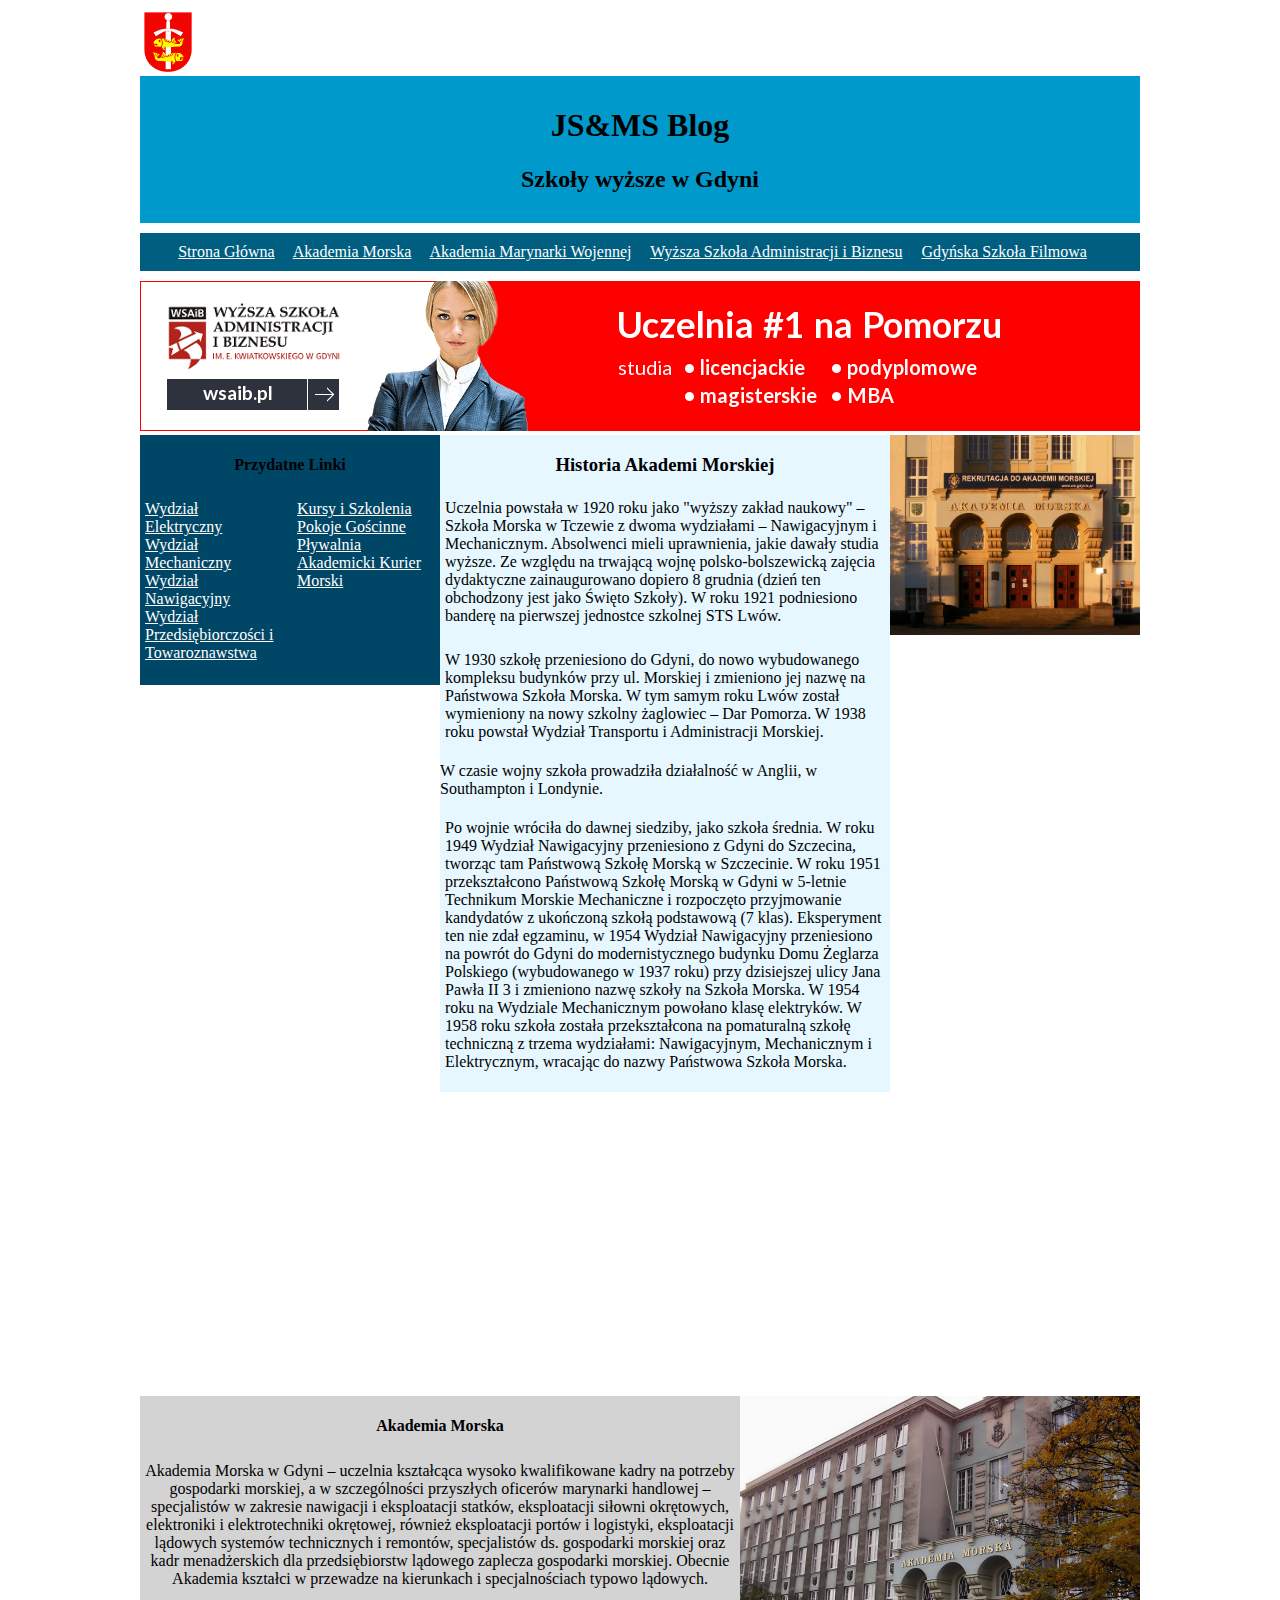
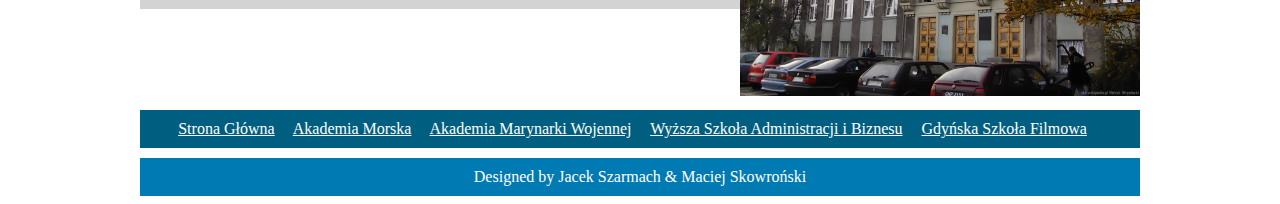
==== am.html @ 20e0ab1c "Add files via upload" ====
<!DOCTYPE html>
<html lang="pl">
<head>
  <meta charset="utf-8" />
  <title>Szablon strony</title>
  <meta name="description" content="Podstawowy szablon strony w HTML5!" />
  <meta name="keywords" content="strona, szablon, tagi, tag, podstawowa, html5" />
  <meta http-equiv="X-UA-Compatible" content="IE=edge,chrome=1" />
  
  <link rel="stylesheet" href="style.css" type="text/css" />

</head>

<body>  
  <div id="container">
  
	<div id="logo">
	<img class="herb" src="img/logo.png" alt="Herb Gdyni" />
	</div>
	
	  <div id="temat">
	  <h1>JS&MS Blog</h1>
	  <h2>Szkoły wyższe w Gdyni</h2>
	  </div>
	
	     <div id="menu">
	       <a href="index.html" title="Strona Główna">Strona Główna</a>  
	       <a href="am.html" title="Akademia Morska w Gdyni">Akademia Morska</a>
	       <a href="amw.html" title="Akademia Marynarki Wojennej im. Bohaterów Westerplatte">Akademia Marynarki Wojennej</a>
	       <a href="wsaib.html" title="Wyższa Szkoła Administracji i Biznesu im. E. Kwiatkowskiego w Gdyni">Wyższa Szkoła Administracji i Biznesu</a>
	       <a href="gsf.html" title="Gdyńska Szkoła Filmowa">Gdyńska Szkoła Filmowa</a>
	  
	     </div>
	  
	     <div id="baner">
		   <a href="https://wsaib.pl/" title="Wyższa Szkoła Administracji i Biznesu"><img class="baner" src="img/baner.gif" alt="" /></a>
	     </div>
		 
		<div id="boxy">
		  <div id="box1pod">
		    <h4>Przydatne Linki</h4>
		     <div id="linki1">
			  
			    <a href="http://we.am.gdynia.pl/" title="">Wydział Elektryczny</a> <br>
			    <a href="http://wm.am.gdynia.pl/" title="">Wydział Mechaniczny</a> <br>
			    <a href="http://wn.am.gdynia.pl/" title="">Wydział Nawigacyjny</a> <br>
			    <a href="http://wpit.am.gdynia.pl/" title="">Wydział Przedsiębiorczości i Towaroznawstwa</a> <br>
			  
		     </div>
			
			 <div id="linki2">
			   
			   <a href="http://www.am.gdynia.pl/kursy-i-szkolenia" title="" target="_blank">Kursy i Szkolenia</a> <br>
			   <a href="http://www.akademiki.am.gdynia.pl/" title="" target="_blank">Pokoje Gościnne</a> <br>
			   <a href="http://www.am.gdynia.pl/basen" title="" target="_blank">Pływalnia</a> <br>
			   <a href="http://www.am.gdynia.pl/akm" title="" target="_blank">Akademicki Kurier Morski</a> <br>
			 </div>
		
		  </div>
		
		  <div id="box2pod">
		    <h3>Historia Akademi Morskiej</h3>
			<p>Uczelnia powstała w 1920 roku jako "wyższy zakład naukowy" – Szkoła Morska w Tczewie z dwoma wydziałami – Nawigacyjnym i Mechanicznym. Absolwenci mieli uprawnienia, jakie dawały studia wyższe. Ze względu na trwającą wojnę polsko-bolszewicką zajęcia dydaktyczne zainaugurowano dopiero 8 grudnia (dzień ten obchodzony jest jako Święto Szkoły). W roku 1921 podniesiono banderę na pierwszej jednostce szkolnej STS Lwów.</p>
			<p>W 1930 szkołę przeniesiono do Gdyni, do nowo wybudowanego kompleksu budynków przy ul. Morskiej i zmieniono jej nazwę na Państwowa Szkoła Morska. W tym samym roku Lwów został wymieniony na nowy szkolny żaglowiec – Dar Pomorza. W 1938 roku powstał Wydział Transportu i Administracji Morskiej.</p>
			W czasie wojny szkoła prowadziła działalność w Anglii, w Southampton i Londynie.
			<p>Po wojnie wróciła do dawnej siedziby, jako szkoła średnia. W roku 1949 Wydział Nawigacyjny przeniesiono z Gdyni do Szczecina, tworząc tam Państwową Szkołę Morską w Szczecinie. W roku 1951 przekształcono Państwową Szkołę Morską w Gdyni w 5-letnie Technikum Morskie Mechaniczne i rozpoczęto przyjmowanie kandydatów z ukończoną szkołą podstawową (7 klas). Eksperyment ten nie zdał egzaminu, w 1954 Wydział Nawigacyjny przeniesiono na powrót do Gdyni do modernistycznego budynku Domu Żeglarza Polskiego (wybudowanego w 1937 roku) przy dzisiejszej ulicy Jana Pawła II 3 i zmieniono nazwę szkoły na Szkoła Morska. W 1954 roku na Wydziale Mechanicznym powołano klasę elektryków. W 1958 roku szkoła została przekształcona na pomaturalną szkołę techniczną z trzema wydziałami: Nawigacyjnym, Mechanicznym i Elektrycznym, wracając do nazwy Państwowa Szkoła Morska.</p>
		  </div>
		
		  <div id="photopod">
		    <img class="zdjeciepodam" src="img/am1.jpg" alt="" />
		  </div>
		</div>
		
		<div id="mapa_google">
		<iframe src="https://www.google.com/maps/embed?pb=!1m18!1m12!1m3!1d2315.4028495981333!2d18.50940531588329!3d54.526391980243325!2m3!1f0!2f0!3f0!3m2!1i1024!2i768!4f13.1!3m3!1m2!1s0x46fda6c3ed450cd7%3A0xed5a46d20ef4a60c!2sAkademia+Morska+w+Gdyni!5e0!3m2!1spl!2spl!4v1480300132443" width="1000" height="300" frameborder="0" style="border:0" allowfullscreen></iframe>
		</div>
		<div id="boxy2">
		   <div id="opis">
		   <h4>Akademia Morska</h4>
		   <p>Akademia Morska w Gdyni – uczelnia kształcąca wysoko kwalifikowane kadry na potrzeby gospodarki morskiej, a w szczególności przyszłych oficerów marynarki handlowej – specjalistów w zakresie nawigacji i eksploatacji statków, eksploatacji siłowni okrętowych, elektroniki i elektrotechniki okrętowej, również eksploatacji portów i logistyki, eksploatacji lądowych systemów technicznych i remontów, specjalistów ds. gospodarki morskiej oraz kadr menadżerskich dla przedsiębiorstw lądowego zaplecza gospodarki morskiej.
		   Obecnie Akademia kształci w przewadze na kierunkach i specjalnościach typowo lądowych.</p>
		   </div>
		   
		   <div id="photomap">
		   <img class="amgoogle" src="img/ampod.jpg" alt="" />
		   </div>
		</div>
		
		<div id="menu2">
	       <a href="index.html" title="Strona Główna">Strona Główna</a>  
	       <a href="am.html" title="Akademia Morska w Gdyni">Akademia Morska</a>
	       <a href="amw.html" title="Akademia Marynarki Wojennej im. Bohaterów Westerplatte">Akademia Marynarki Wojennej</a>
	       <a href="wsaib.html" title="Wyższa Szkoła Administracji i Biznesu im. E. Kwiatkowskiego w Gdyni">Wyższa Szkoła Administracji i Biznesu</a>
	       <a href="gsf.html" title="Gdyńska Szkoła Filmowa">Gdyńska Szkoła Filmowa</a>
	  
	     </div>
		<div id="footer">
		Designed by Jacek Szarmach & Maciej Skowroński
		</div>
  </div>
</body>
</html>
---- style.css ----
body{
	   background-color: white;
	   
   }
   #container
   {
     max-width: 1000px;
	 min-width: 480ps;
	 margin-left: auto;
	 margin-right: auto;
   }
   #logo
   {
     max-width: 100%;
	 padding-top: 4px;
	 padding-left: 4px;
   }
   .herb
   {
	   max-height: 60px;
	   max-width: 100%;
   }
   #temat
   {
     background-color: #0099cc;
	 text-align: center;
	 padding: 10px;
   }

   
   #menu
   {
	 background-color: #005e80;
	 max-width: 100%;
	 padding: 10px;
	 text-align: center;
	 margin-top: 10px;
	 margin-bottom: 10px;
   }
   a
   {
	 margin-right: 15px;
	 color: white;
   }
   
   #baner
   {
	 width:100%;
	 margin-left: auto;
	 margin-right: auto;
   }
   .banerimg
   {
	   width: 100%;
	   display: block;
   }
   #boxy
   {
     width: 100%;
	 overflow: hidden;
	 text-align: center;
   }
   h3
   {
	   text-align: center;
   }
   h4
   {
	   text-align: center;
   }
   p
   {
	   padding: 5px;
   }
   #box1
   {
     width: 34%;
	 min-height: 250px;
	 background-color: #b3e6ff;
	 float: left;
	 padding: 0px;
	 text-align: left;
   }
   #box2
   {
     width: 34%;
	 min-height: 250px;
	 background-color: #e6f7ff;
	 float: left;
	 padding: 0px;
	 text-align: left;
   }
   #photo
   {
     width: 32%;
	 float: right;
   }
   
   .zdjecie
   {
	   width: auto;
	   height: auto;
	   
   }
   
   .zdjeciepodam
   {
	   width: auto;
	   height: 200px;
	   
   }
   .zdjeciepodamw
   {
	   width: auto;
	   height: 270px;
   }
   .zdjeciepodwsaib
   {
	   width: auto;
	   height: 250px;
   }
   #gallery
   {
     width: 100%;
	 text-align: center;
	 margin-top: 5px; 
   }
   #kolumna1
   {
	   float: left;
   }
   #kolumna2
   {
	   float: right;
   }
   .galeria
   {
	   max-width: 49%;
	   margin: 0 auto;
   }
   #box1pod
   {
	   width:30%;
	   min-height: 250px;
	   background-color: #004666;
	   float: left;
	   padding: 0px;
	   text-align: left;
   }
   #box2pod
   {
     width: 45%;
	 min-height: 250px;
	 background-color: #e6f7ff;
	 float: left;
	 padding: 0px;
	 text-align: left;
   }
   #mapa_google
   {
	   width: 100$;
   }
   #photopod
   {
     width: 25%;
	 float: right;
   }
   #boxy2
   {
     width: 100%;
	 overflow: hidden;
	 text-align: center;
   }
   #opis
   {
	   float: left;
	   width: 60%;
	   background-color: lightgray;
   }
   #photomap
   {
	   float: right;
	   width: 40%;
   }
   .amgoogle
   {
	   width: 400px;
   } 
   #menu2
   {
	 background-color: #005e80;
	 max-width: 100%;
	 padding: 10px;
	 text-align: center;
	 margin-top: 10px;
	 margin-bottom: 10px;
   }
   #linki1
   {
	   float: left;
	   width: 47%;
	   padding: 5px;
   }
   #linki2
   {
	   float: right;
	   width: 46%;
	   padding: 5px;
   }
   #footer
   { 
     clear:both;
	 background-color: #007ab3;
	 color: white;
	 text-align: center;
	 padding:10px;	 
   }
   
@media screen and (max-width: 1680px) {

		#container.\31 25\25 {
			width: 100%;
			max-width: 1500px;
			min-width: 1200px;
		}

		#container.\37 5\25 {
			width: 900px;
		}

		#container.\35 0\25 {
			width: 600px;
		}

		#container.\32 5\25 {
			width: 300px;
		}

		#container {
			width: 1200px;
		}

	}

	@media screen and (max-width: 1280px) {

		#container.\31 25\25 {
			width: 100%;
			max-width: 125%;
			min-width: 100%;
		}

		#container.\37 5\25 {
			width: 75%;
		}

		#container.\35 0\25 {
			width: 50%;
		}

		#container.\32 5\25 {
			width: 25%;
		}

		#container {
			width: 100%;
		}

	}

	@media screen and (max-width: 960px) {

		#container.\31 25\25 {
			width: 100%;
			max-width: 125%;
			min-width: 100%;
		}

		#container.\37 5\25 {
			width: 75%;
		}

		#container.\35 0\25 {
			width: 50%;
		}

		#container.\32 5\25 {
			width: 25%;
		}

		#container {
			width: 100%;
		}

	}

	@media screen and (max-width: 840px) {

		#container.\31 25\25 {
			width: 100%;
			max-width: 125%;
			min-width: 100%;
		}

		#container.\37 5\25 {
			width: 75%;
		}

		#container.\35 0\25 {
			width: 50%;
		}

		#container.\32 5\25 {
			width: 25%;
		}

		#container {
			width: 100% !important;
		}

	}

	@media screen and (max-width: 736px) {

		#container.\31 25\25 {
			width: 100%;
			max-width: 125%;
			min-width: 100%;
		}

		#container.\37 5\25 {
			width: 75%;
		}

		#container.\35 0\25 {
			width: 50%;
		}

		#container.\32 5\25 {
			width: 25%;
		}

		#container {
			width: 100% !important;
		}

	}
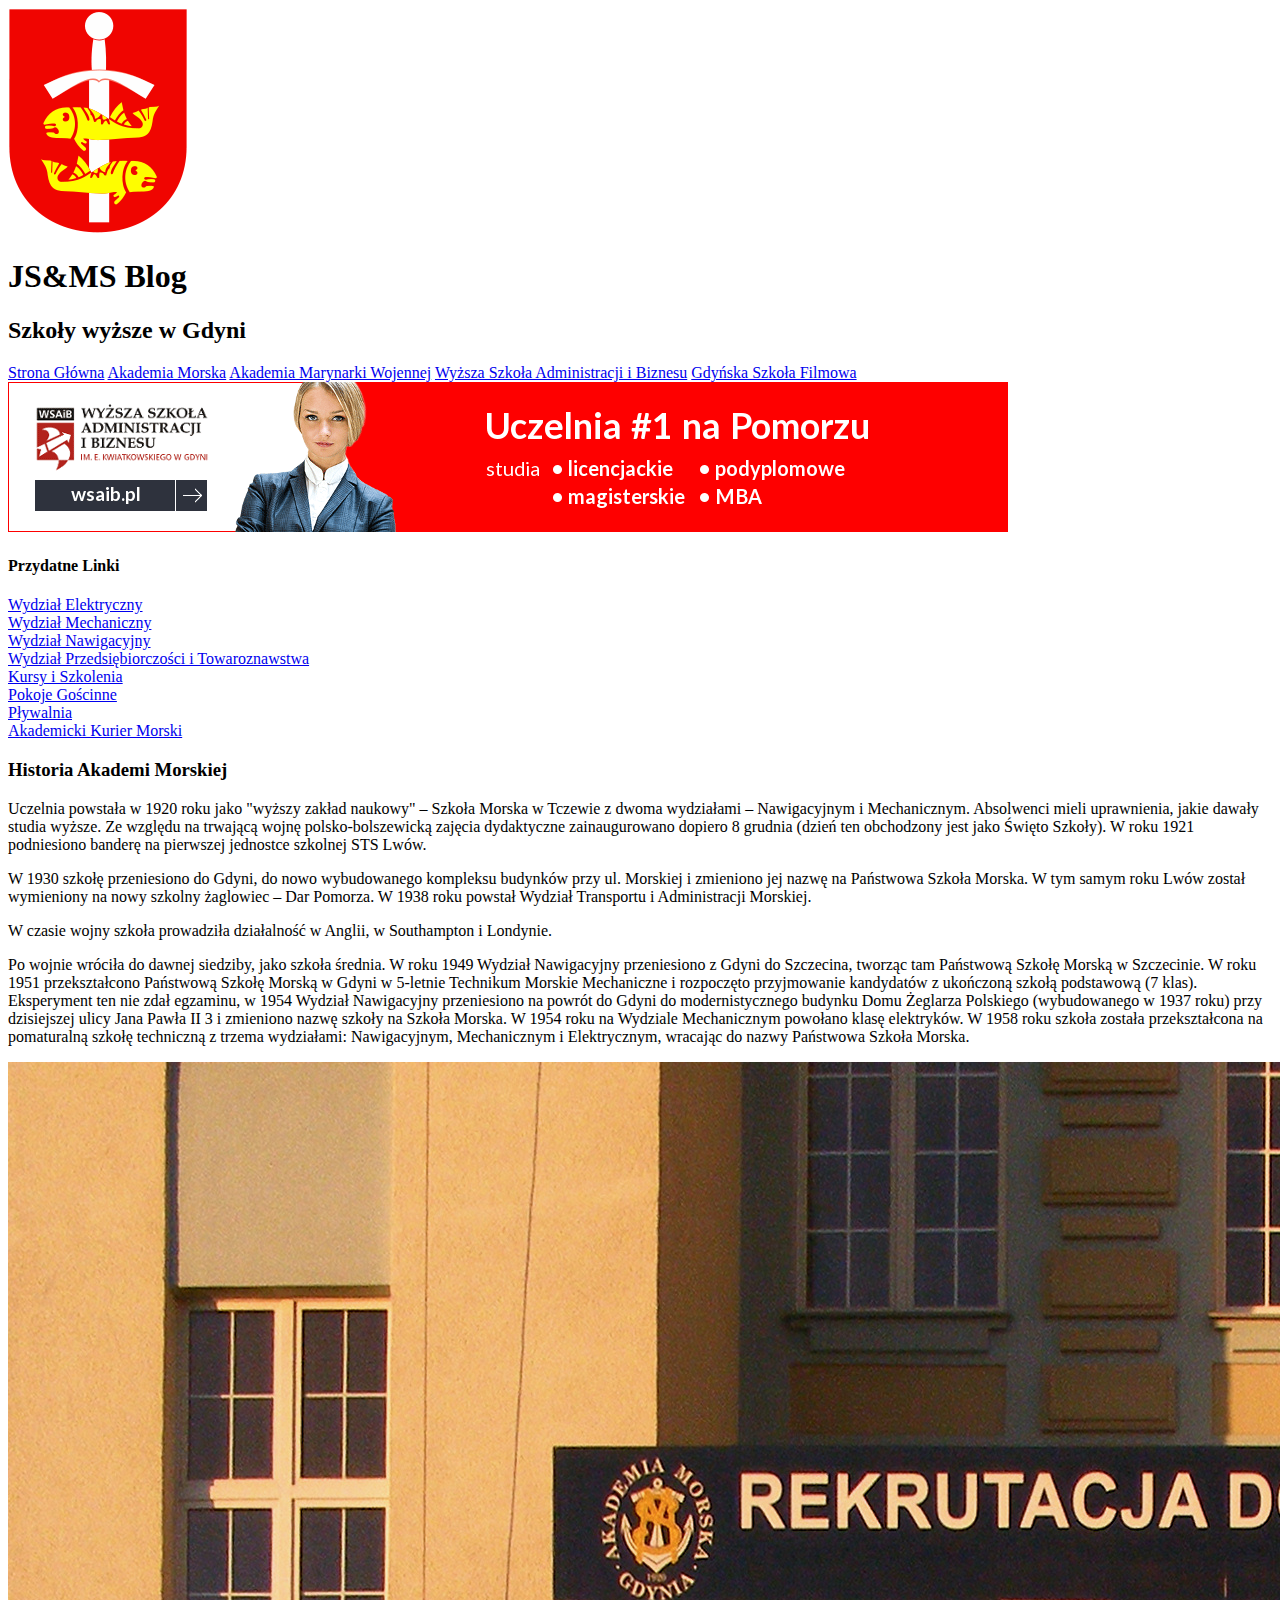
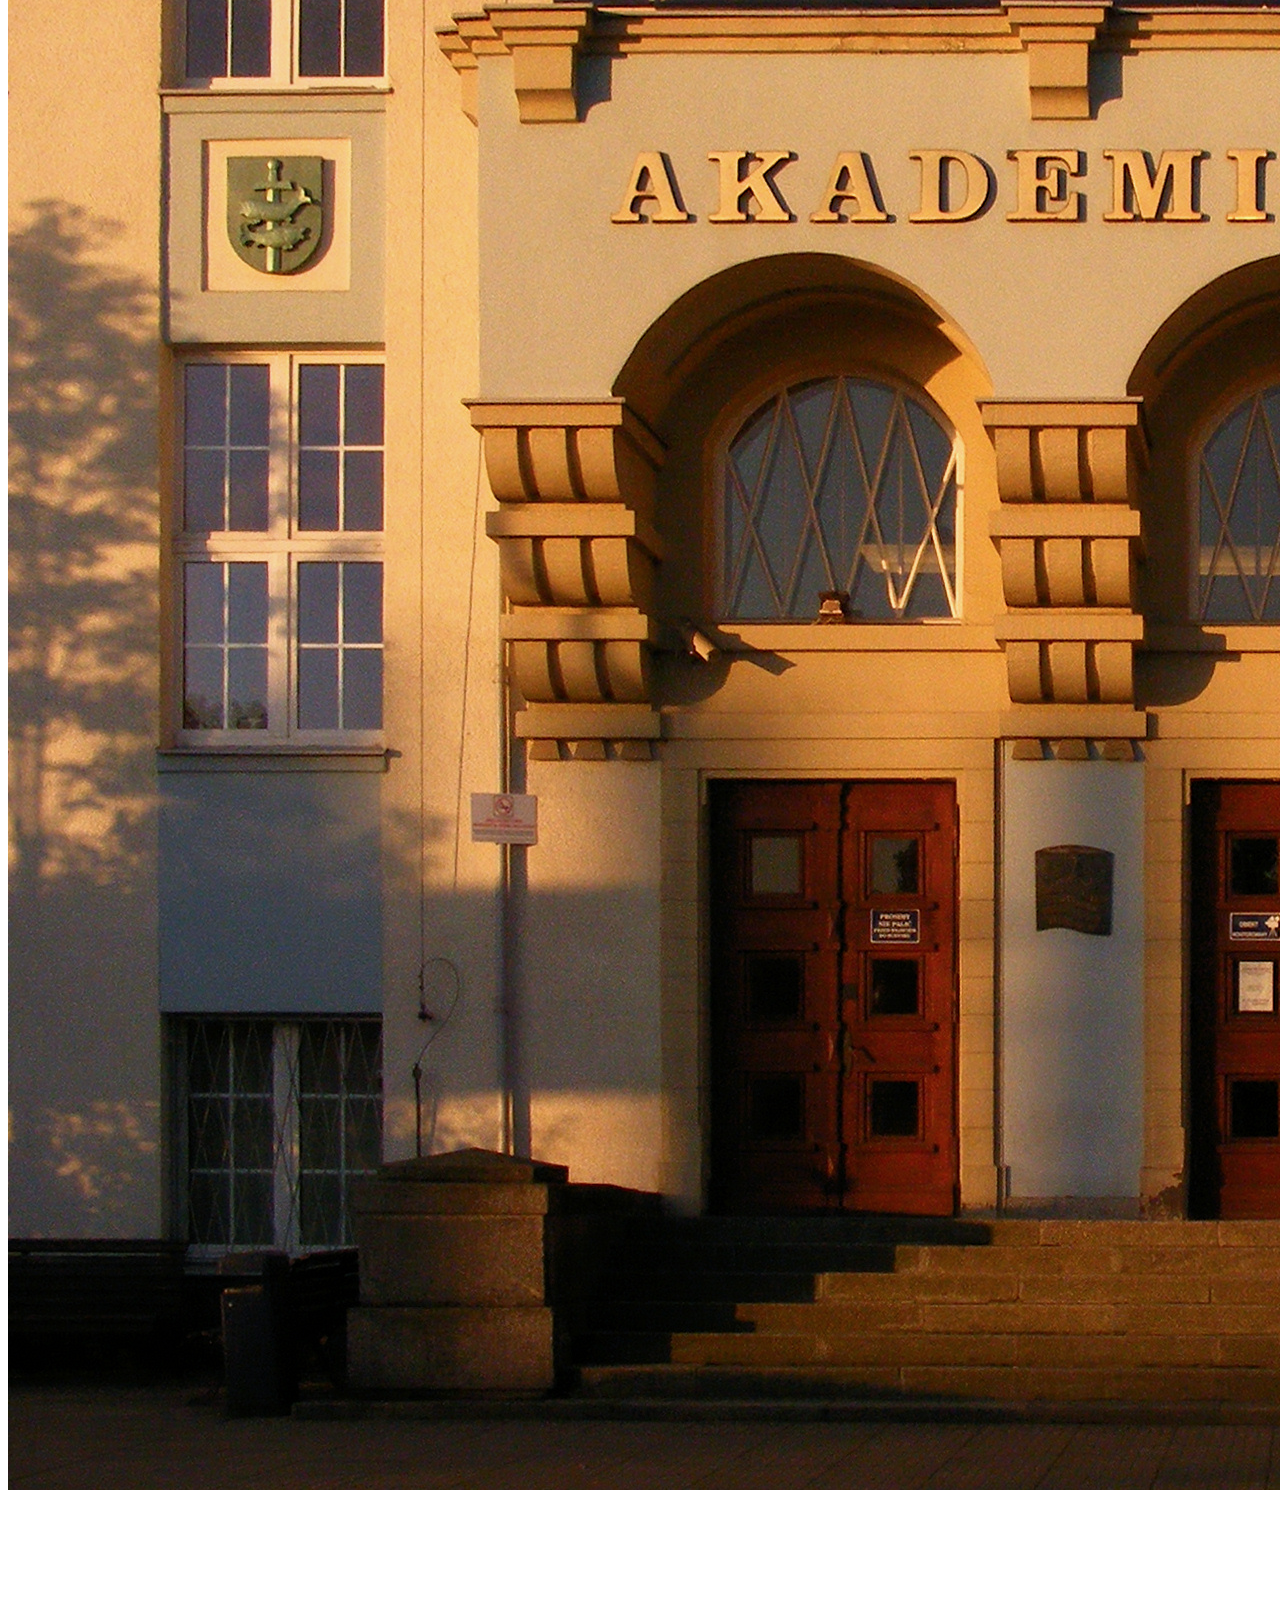
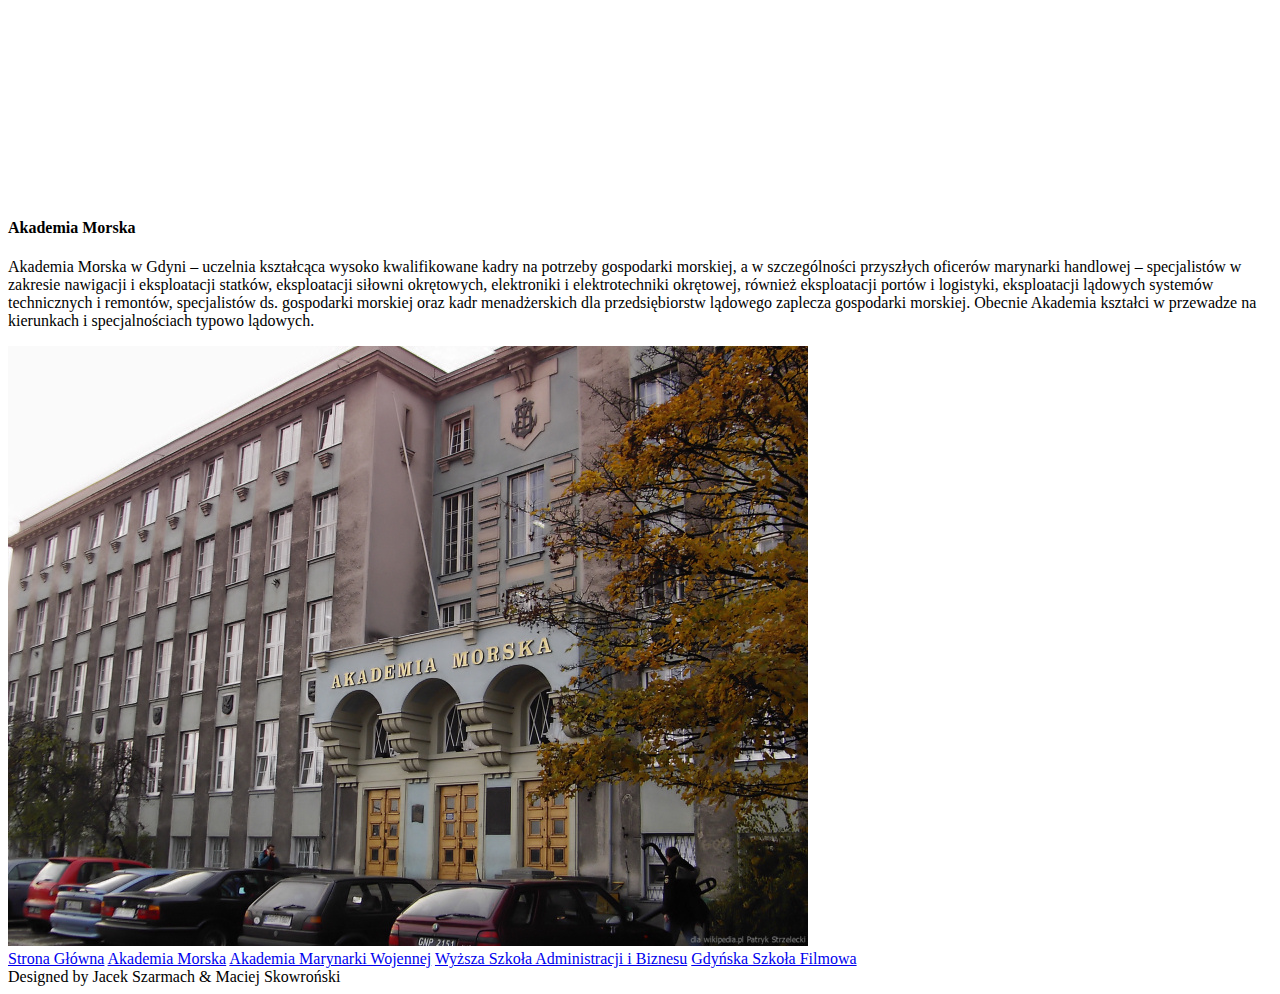
==== commit 1f7940bb: "Add files via upload" ====
--- a/am.html
+++ b/am.html
@@ -5,7 +5,6 @@
   <title>Szablon strony</title>
   <meta name="description" content="Podstawowy szablon strony w HTML5!" />
   <meta name="keywords" content="strona, szablon, tagi, tag, podstawowa, html5" />
-  <meta http-equiv="X-UA-Compatible" content="IE=edge,chrome=1" />
   
   <link rel="stylesheet" href="style.css" type="text/css" />
 
